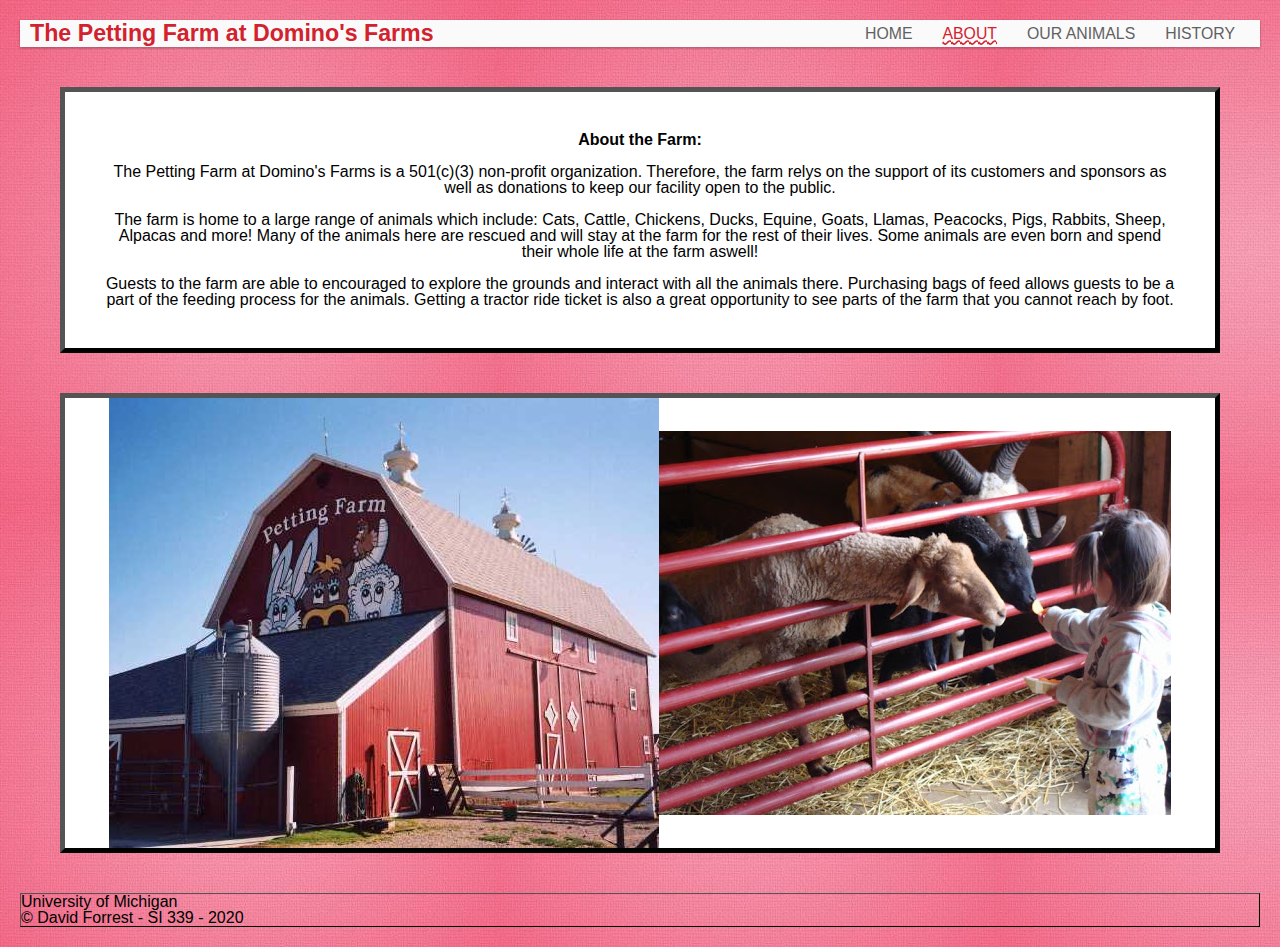
==== about.html @ f62fe550 "Add files via upload" ====
<!DOCTYPE html>
<html lang="en">
  <head>
    <meta charset="utf-8">
    <meta name="viewport" content="width=device-width, initial-scale=1.0">
    <link rel="icon" href="images/cowicon.png"/>
    <link rel="stylesheet" type="text/css" href="css/html5reset.css">
    <link rel="stylesheet" type="text/css" href="css/style.css">
    <link href="https://fonts.googleapis.com/css2?family=Roboto:wght@300&display=swap" rel="stylesheet">
    <title>About</title>
  </head>
  <body>
    <header class="flex-navbar">
      <h1 class="farm">The Petting Farm at Domino's Farms</h1>
      <ul class="items items-right">
        <li class="item"><a href="index.html">Home</a></li>
        <li class="curr"><a href="about.html">About</a></li>
        <li class="item"><a href="animals.html">Our Animals</a></li>
        <li class="item"><a href="history.html">History</a></li>
      </ul>
    </header>
    <div class="aboutdiv">
      <h2>About the Farm:</h2>
      <br>
      <p>The Petting Farm at Domino's Farms is a 501(c)(3) non-profit organization. Therefore, the farm relys on the support of its customers and sponsors as well as donations to keep our facility open to the public.</p>
      <br>
      <p>The farm is home to a large range of animals which include: Cats, Cattle, Chickens, Ducks, Equine, Goats, Llamas, Peacocks, Pigs, Rabbits, Sheep, Alpacas and more! Many of the animals here are rescued and will stay at the farm for the rest of their lives. Some animals are even born and spend their whole life at the farm aswell!</p>
      <br>
      <p>Guests to the farm are able to encouraged to explore the grounds and interact with all the animals there.  Purchasing bags of feed allows guests to be a part of the feeding process for the animals.  Getting a tractor ride ticket is also a great opportunity to see parts of the farm that you cannot reach by foot.   </p>
    </div>

    <div class="aboutpic">
      <img src="images/barn.jpg" alt="Picture of the Zeeb barn"></a>
      <img src="images/feeding.jpg" alt="Picture of child feeding animals"></a>
    </div>
  
    <footer>
      <p>University of Michigan<br/>
        &copy; David Forrest - SI 339 - 2020</p>
    </footer>
  </body>
</html>
---- css/style.css ----
* {
  box-sizing: border-box;
}

body {
  margin: 0;
  padding: 20px;
  font-family: Montserrat, sans-serif;
  background-image: url('../images/pink.jpg');
}

.flex-navbar {
  background-color: #FAFAFA;
  box-shadow: 0 1px 3px rgba(0,0,0,0.12), 0 1px 2px rgba(0,0,0,0.24);
  transition: all 0.3s cubic-bezier(.25,.8,.25,1);
  padding: 2px 10px;
  display: flex;
  align-items: center;
}

.flex-navbar .items.items-right {
  margin-left: auto;
}


.flex-navbar .farm {
  color: #D3212D;
  text-align: center;
  font-size: 1.45em;
}
.flex-navbar ul.items  {
  display: flex;
  align-items: center;
  list-style: none;
  margin: 0;
  padding: 0;
  color: #34495e;
	font-size: .99em;
  text-transform: uppercase;
}

.flex-navbar > ul.items li.item {
  margin: 0 15px;
}

.flex-navbar > ul.items li.curr {
  margin: 0 15px;
}

.flex-navbar > ul.items li.item a {
  text-decoration: none;
  color: #616161;
}

.flex-navbar > ul.items li.curr a {
  text-decoration-line: underline;
  text-decoration-style: wavy;
  color: #D3212D;
}

.flex-navbar > ul.items li.item a:hover {
  color: #D3212D;
  text-decoration: underline;
}

.flex-navbar > ul.items li.curr a:hover {
  color: #D3212D;
  text-decoration: underline;
}

@media only screen and (max-width: 577px) {
  .flex-navbar {
    flex-direction: column;
  }
  
  .flex-navbar ul.items {
    flex-direction: column;
  }
  
  .flex-navbar ul.items.items-right {
    margin-left: initial;
  }
  
  .flex-navbar > ul.items li.item {
    margin: 15px 15px;
  }
  .flex-navbar > ul.items li.curr {
    margin: 15px 15px;
  }
}

.wrapper {
  background:white;
  color:black;
  margin:1em 0;
}

.page {
  margin-left:8.51063829787234%;
  padding:1em 0;
  overflow:hidden;
  width:82.97872340425532%;
}

.set-img-grid {
  display:block;
  float:left;
  margin:0 0 1em 0;
  width:32%;
}

.set-img-grid img {
  display:block;
  width:100%;
}

.set-img-grid figcaption {
  background:#F3F3F3;
  color:#666;
  font-size:0.7em;
  padding:1em;
}

.set-img-grid-middle {
  margin:0 2%;
}

p{
  border-style: solid;
}

.homediv {
  border: 5px outset black;
  background-color:white;    
  text-align: center;
  margin: 40px;
  padding: 40px;
}

.farmpic{
  display:flex;
  justify-content: center;
  align-items: center;
  overflow: hidden;
  border: 5px outset black;
  background-color: white;    
  text-align: center;
  margin: 40px;
}
.farmpic img {
  flex-shrink: 0;
  min-width: 100%;
  min-height: 100%
}

.aboutdiv {
  border: 5px outset black;
  background-color:white;    
  text-align: center;
  margin: 40px;
  padding: 40px;
}


.aboutpic{
    display:flex;
    justify-content: center;
    align-items: center;
    overflow: hidden;
    border: 5px outset black;
    background-color: white;    
    text-align: center;
    margin: 40px;
}


.historydiv {
  border: 5px outset black;
  background-color:white;    
  text-align: center;
  margin: 40px;
  padding: 40px;
}


.historypic{
    display:flex;
    justify-content: center;
    align-items: center;
    overflow: hidden;
    border: 5px outset black;
    background-color: white;    
    text-align: center;
    margin: 40px;
}

footer{
  border: 1px outset black;
}

@media (prefers-reduced-motion: reduce) {
  #flex_navbar{
    animation: none;
  }
}
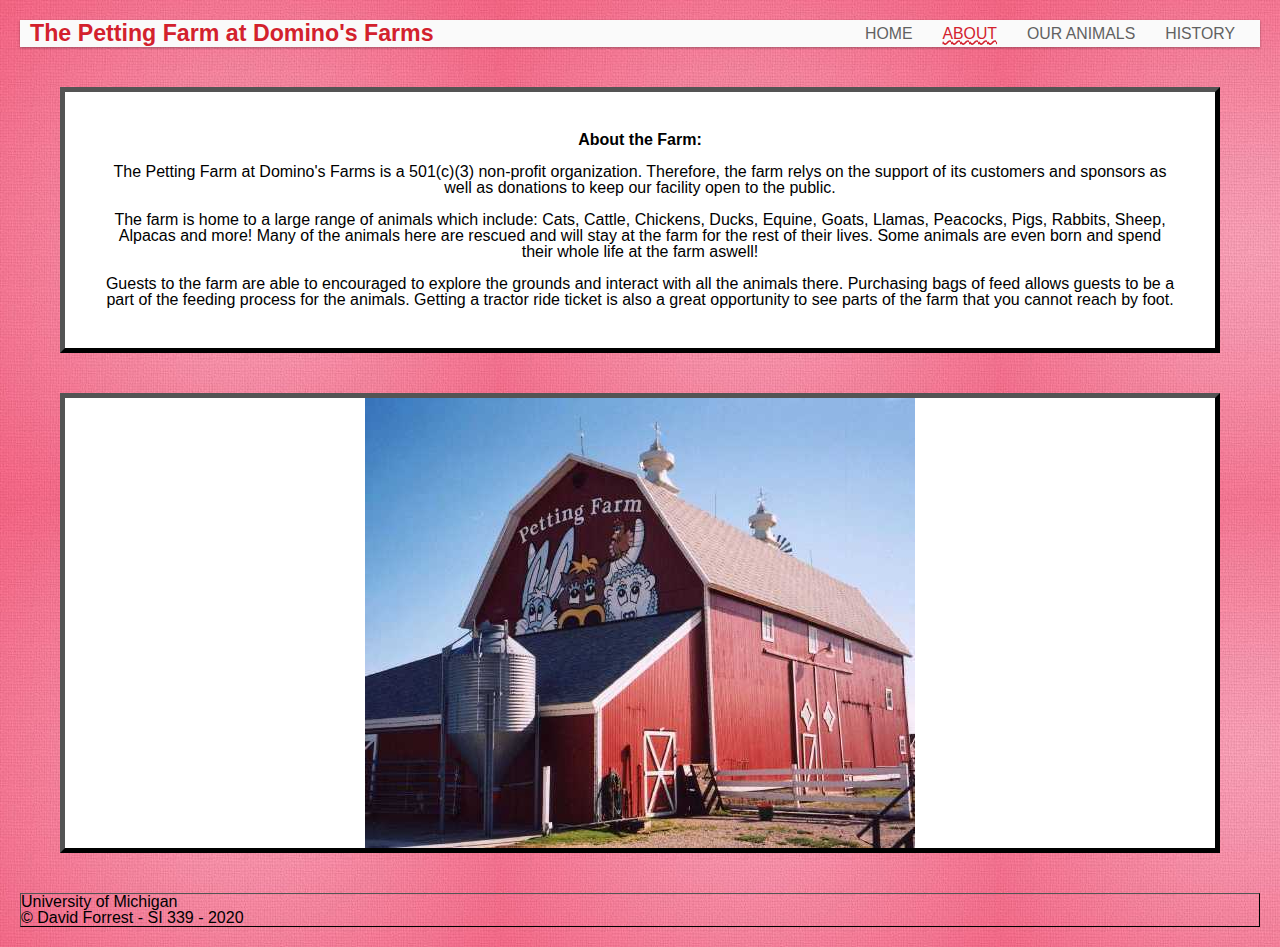
==== commit 80d3c47a: "Add files via upload" ====
--- a/about.html
+++ b/about.html
@@ -10,6 +10,7 @@
     <title>About</title>
   </head>
   <body>
+    <div class="skiptomain"><a href="#main">Main Content</a></div>
     <header class="flex-navbar">
       <h1 class="farm">The Petting Farm at Domino's Farms</h1>
       <ul class="items items-right">
@@ -19,7 +20,7 @@
         <li class="item"><a href="history.html">History</a></li>
       </ul>
     </header>
-    <div class="aboutdiv">
+    <div class="aboutdiv" id="main">
       <h2>About the Farm:</h2>
       <br>
       <p>The Petting Farm at Domino's Farms is a 501(c)(3) non-profit organization. Therefore, the farm relys on the support of its customers and sponsors as well as donations to keep our facility open to the public.</p>
@@ -31,7 +32,7 @@
 
     <div class="aboutpic">
       <img src="images/barn.jpg" alt="Picture of the Zeeb barn"></a>
-      <img src="images/feeding.jpg" alt="Picture of child feeding animals"></a>
+      
     </div>
   
     <footer>
--- a/css/style.css
+++ b/css/style.css
@@ -7,6 +7,21 @@
   padding: 20px;
   font-family: Montserrat, sans-serif;
   background-image: url('../images/pink.jpg');
+}
+
+.skiptomain a{
+  background: white;
+  left: 0;
+  
+  -webkit-transition: top .5s ease-out;
+  transition: top .5s ease-out;
+  z-index: 1;
+  position: absolute;
+  top: -50px;
+}
+
+.skiptomain a:focus{
+  top: 0px;
 }
 
 .flex-navbar {
@@ -187,19 +202,28 @@
     display:flex;
     justify-content: center;
     align-items: center;
-    overflow: hidden;
     border: 5px outset black;
     background-color: white;    
     text-align: center;
     margin: 40px;
 }
+.historypic img {
+  flex-shrink: 0;
+    min-width: 100%;
+    min-height: 100%
+
+}
 
 footer{
   border: 1px outset black;
 }
 
-@media (prefers-reduced-motion: reduce) {
-  #flex_navbar{
-    animation: none;
-  }
+@media screen and (prefers-reduced-motion: reduce) {
+.flex-navbar{
+  animation: none;
+  } 
+.skiptomain a{
+  -webkit-transition: none;
+  transition: none;        
+ }
 }